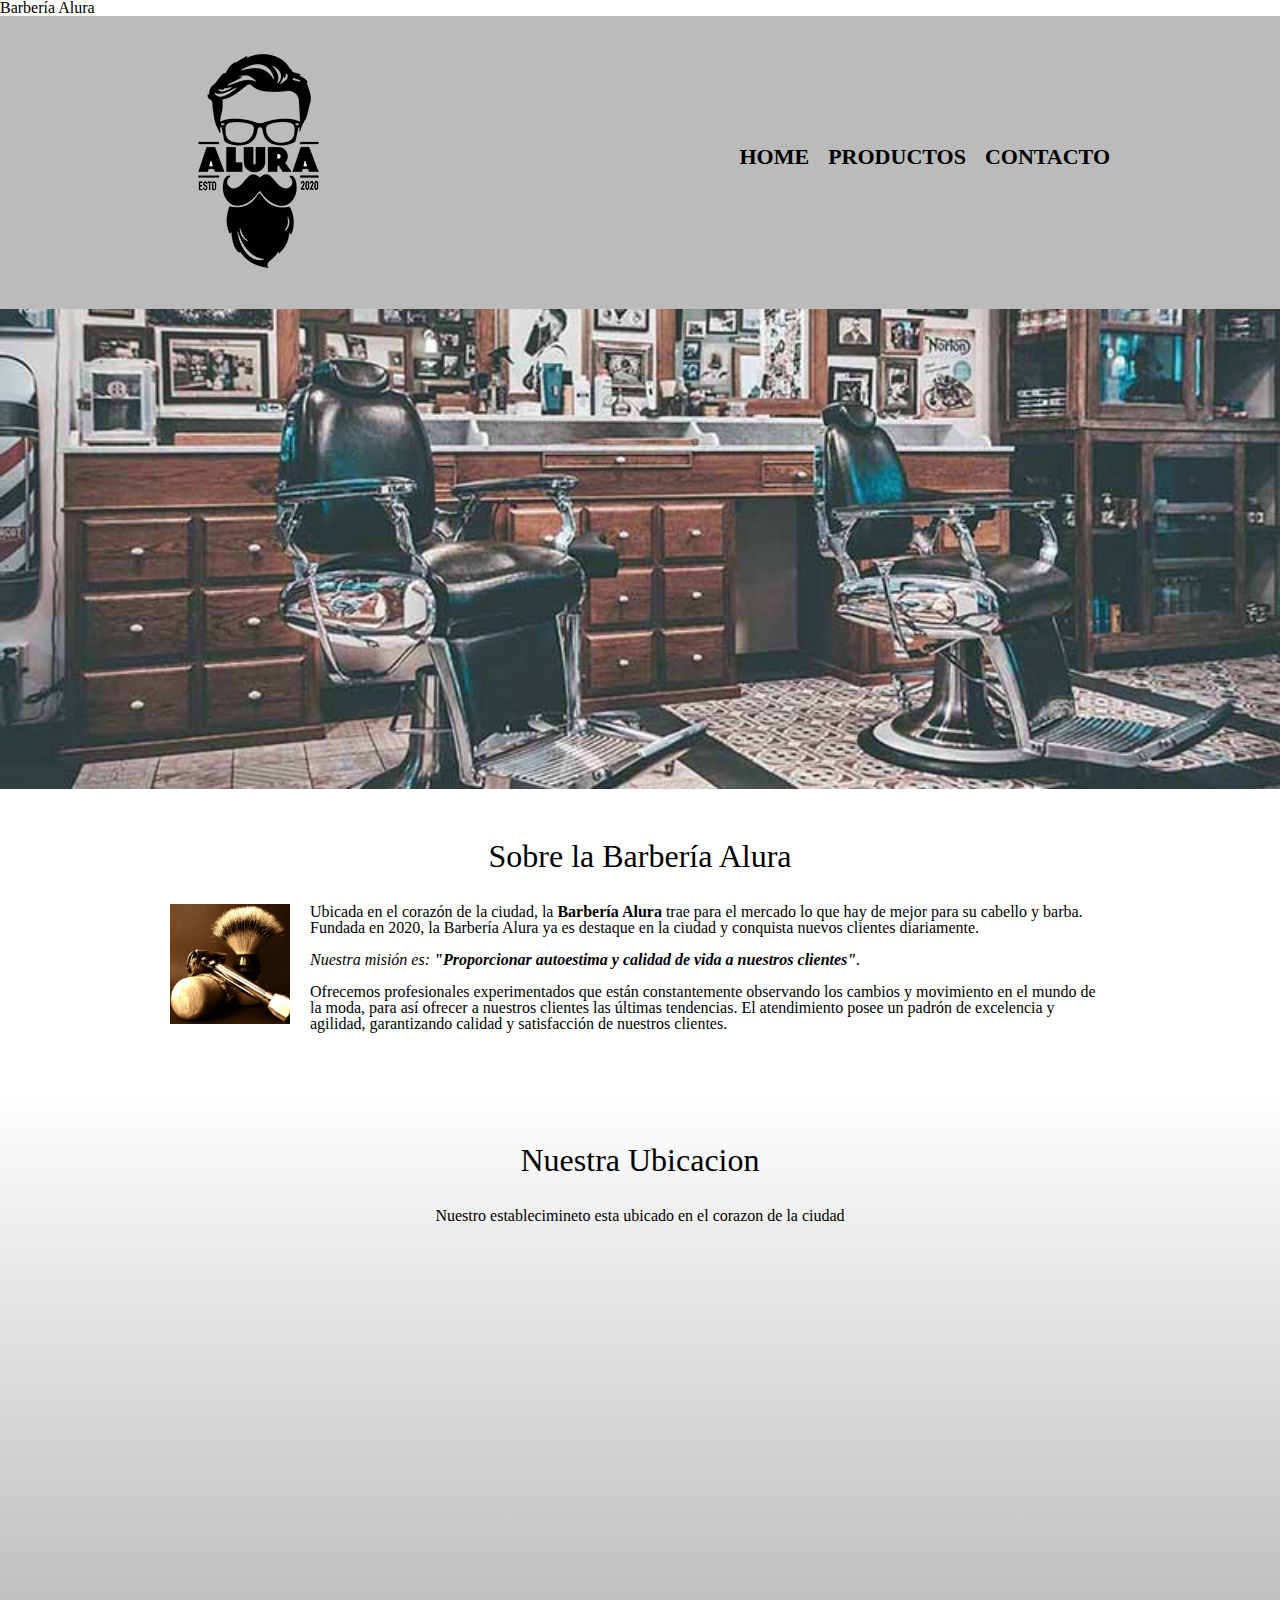
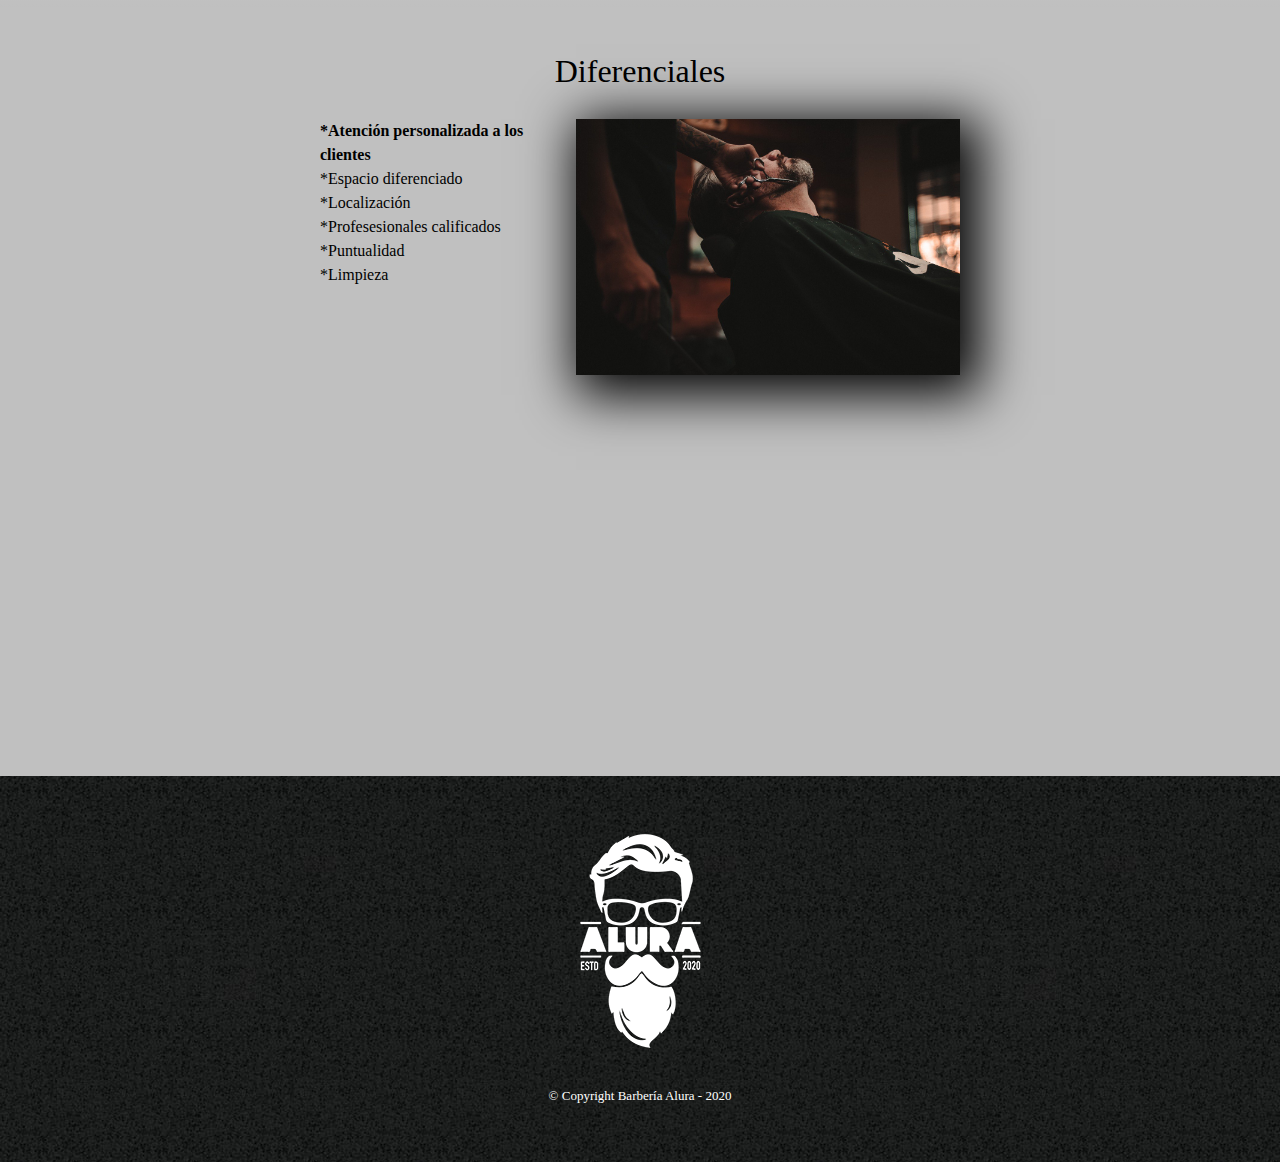
==== index.html @ 08589aea "Creandoo archivos index.html con vista general de pagina" ====
<!DOCTYPE html>

<html lang="es">
    
    <head>

        <meta charset="UTF-8"> 
        <meta name="vinport" content="width-device-width"
        <title>Barbería Alura</title>
        <link rel="stylesheet" href="reset.css">
        <link rel="stylesheet" href="style.css">
    
    </head>

    <body>

        <header>
            <div class="caja">
                <h1><img src="imagenes/logo.png"></h1>
                <nav>
                    <ul>
                        <li><a href="index.html">Home</a></li>
                        <li><a href="productos.html">Productos</a></li>
                        <li><a href="contacto.html">Contacto</a></li>
                    </ul>
                </nav>
            </div>
        </header>

        <img class="banner" src="banner/banner.jpg">
        
        <main>
            <section class="principal">

                <h2 class="titulo-principal">Sobre la Barbería Alura</h2>
                
                <img class="utensilios" src="imagenes/utensilios.jpg" alt="Utensilios de un barbero">
                <p>Ubicada en el corazón de la ciudad, la <strong>Barbería Alura</strong> trae para el mercado lo que hay de mejor para su cabello y barba. Fundada en 2020, la Barbería Alura ya es destaque en la ciudad y conquista nuevos clientes diariamente.</p>
    
                <p id="mision"><em>Nuestra misión es: <strong>"Proporcionar autoestima y calidad de vida a nuestros clientes"</strong>.</em></p>
    
                <p>Ofrecemos profesionales experimentados que están constantemente observando los cambios y movimiento en el mundo de la moda, para así ofrecer a nuestros clientes las últimas tendencias. El atendimiento posee un padrón de excelencia y agilidad, garantizando calidad y satisfacción de nuestros clientes.</p> 
    
            </section>
            <section class="mapa">
                <h3 class="titulo-principal">Nuestra Ubicacion</h3>
               <div class="mapa-contenido">
                <p>Nuestro establecimineto esta ubicado en el corazon de la ciudad</p>
                <iframe src="https://www.google.com/maps/embed?pb=!1m18!1m12!1m3!1d14625.631387892046!2d-46.64339287401583!3d-23.58970175469927!2m3!1f0!2f0!3f0!3m2!1i1024!2i768!4f13.1!3m3!1m2!1s0x94ce5bd9bb943bf5%3A0x6f642995c970f0fe!2scaelum%20alura!5e0!3m2!1ses-419!2smx!4v1674420279674!5m2!1ses-419!2smx" width="100%" height="300" style="border:0;" allowfullscreen="" loading="lazy" referrerpolicy="no-referrer-when-downgrade"></iframe>
               </div> 
               
            </section>
            
            <section class="diferenciales">
    
                <h3 class="titulo-principal">Diferenciales</h3>
                <div class="contenido-diferenciales">
                    <ul class="lista-diferenciales">
                        <li class="items">Atención personalizada a los clientes</li>
                        <li class="items">Espacio diferenciado</li>
                        <li class="items">Localización</li>
                        <li class="items">Profesesionales calificados</li>
                        <li class="items">Puntualidad</li>
                        <li class="items">Limpieza</li>
                    </ul><img src="diferenciales/diferenciales.jpg" class="imagenDiferenciales">
                    <div class="video">
                        <iframe width="560" height="315" src="https://www.youtube.com/embed/-7WMYRNpX3k" title="YouTube video player" frameborder="0" allow="accelerometer; autoplay; clipboard-write; encrypted-media; gyroscope; picture-in-picture; web-share" allowfullscreen></iframe>
                    </div>
                </div> 
    
            </section>
            
               
            
        </main>
        <footer>
            <img src="imagenes/logo-blanco.png">
            <p class="copyright">&copy Copyright Barbería Alura - 2020</p>
        </footer>
        
    </body>
</html>
---- style.css ----
header {
    background-color: #BBBBBB;
    padding: 20px 0;
}

.caja{
    width: 940px;
    position: relative;
    margin: 0 auto;
}

nav{
    position: absolute;
    top:110px;
    right: 0;
}

nav li{
    display: inline;
    margin: 0 0 0 15px;
}

nav a{
    text-transform: uppercase;
    color: #000000;
    font-weight: bold;
    font-size: 22px;
    text-decoration: none;
}

nav a:hover{
    color: #c78c19;
    text-decoration: underline;
}

.productos{
    width: 940px;
    margin: 0 auto;
    padding: 50px;
}


.productos li{
    display: inline-block;
    text-align: center;
    width: 30%;
    vertical-align: top;
    margin: 0 1.5%;
    padding: 30px 20px;
    box-sizing: border-box;
    border: 2px solid #000000;
    border-radius: 10px;
}

.productos li:hover{
    border-color:#c78c19;
}

.productos li:active{
    border-color:#088c19;
}

.productos h2{
    font-size: 30px;
    font-weight: bold;
}

.productos li:hover h2{
    font-size: 33px;
}

.producto-descripcion{
    font-size: 18px;
}

.producto-precio{
    font-size: 20px;
    font-weight: bold;
    margin-top:10px;
}

footer{
    text-align: center;
    background: url(imagenes/bg.jpg);
    padding:40px;
}

.copyright{
    color:#FFFFFF;
    font-size: 13px;
    margin:20px;
}



form{
    margin:40px 0;
}

form label, form legend{
    display: block;
    font-size: 20px;
    margin:0 0 10px;
}
.input-padron{
    display: block;
    margin: 0 0 20px;
    padding: 10px 25px;
    width: 50%;

}
.checkbox{
    margin: 20px 0;
}

.enviar{
    width:40%;
    padding: 15px 0;
    font-size: 18px;
    font-weight: bold;
    color: white;
    background: orange;
    border:none;
    border-radius: 5px;
    transition:1s all;
    cursor: pointer;
}
.enviar:hover{
    background: black;
    transform: scale(1.2);
}

table{
    margin: 40px 40px;
}

thead{
    background: #555555;
    color:white;
    font-weight: bold;
}
td, th{
    border:1px solid #000000;
    padding: 8px 15px;
}

/*CSS para index*/

.banner{
    width: 100%;
}

.principal{
    padding: 3em;
    background: #FFFFFF;
    width:940px;
    margin:0 auto;
}

.titulo-principal{
    text-align: center;
    font-size: 2em;
    margin: 0 0 1em;
    clear: left;
}

.principal p{
    margin: 0 0 1em;

}

.principal strong{
    font-weight: bold;
}

.principal em{
    font-style: italic;
}

.utensilios{
    width: 120px;
    float: left;
    margin: 0 20px 20px 0;
}

.mapa{
    padding: 3em 0;
    background: linear-gradient(#FEFEFE, #88888888)
}

.mapa p{
    margin: 0 0 2em;
    text-align: center;
}

.mapa-contenido{
    width: 940px;
    margin: 0 auto;
}

.diferenciales{
    padding: 3em 0;
    background: #88888888;
}

.contenido-diferenciales{
    width: 640px;
    margin: 0 auto;
}

.lista-diferenciales{
    width: 40%;
    display: inline-block;
    vertical-align: top;
}
    
.items{
    line-height: 1.5;
}

.items:before{
    content: "*";
}

.items:first-child{
    font-weight: bold;
}

.imagenDiferenciales{
    width: 60%;
    box-shadow: 10px 10px 50px 10px #000000;
}

.imagenDiferenciales:hover{
    opacity: 60%;
    transition: 60ms;
   
}

.video{
    width: 560px;
    margin: 1em auto;
}
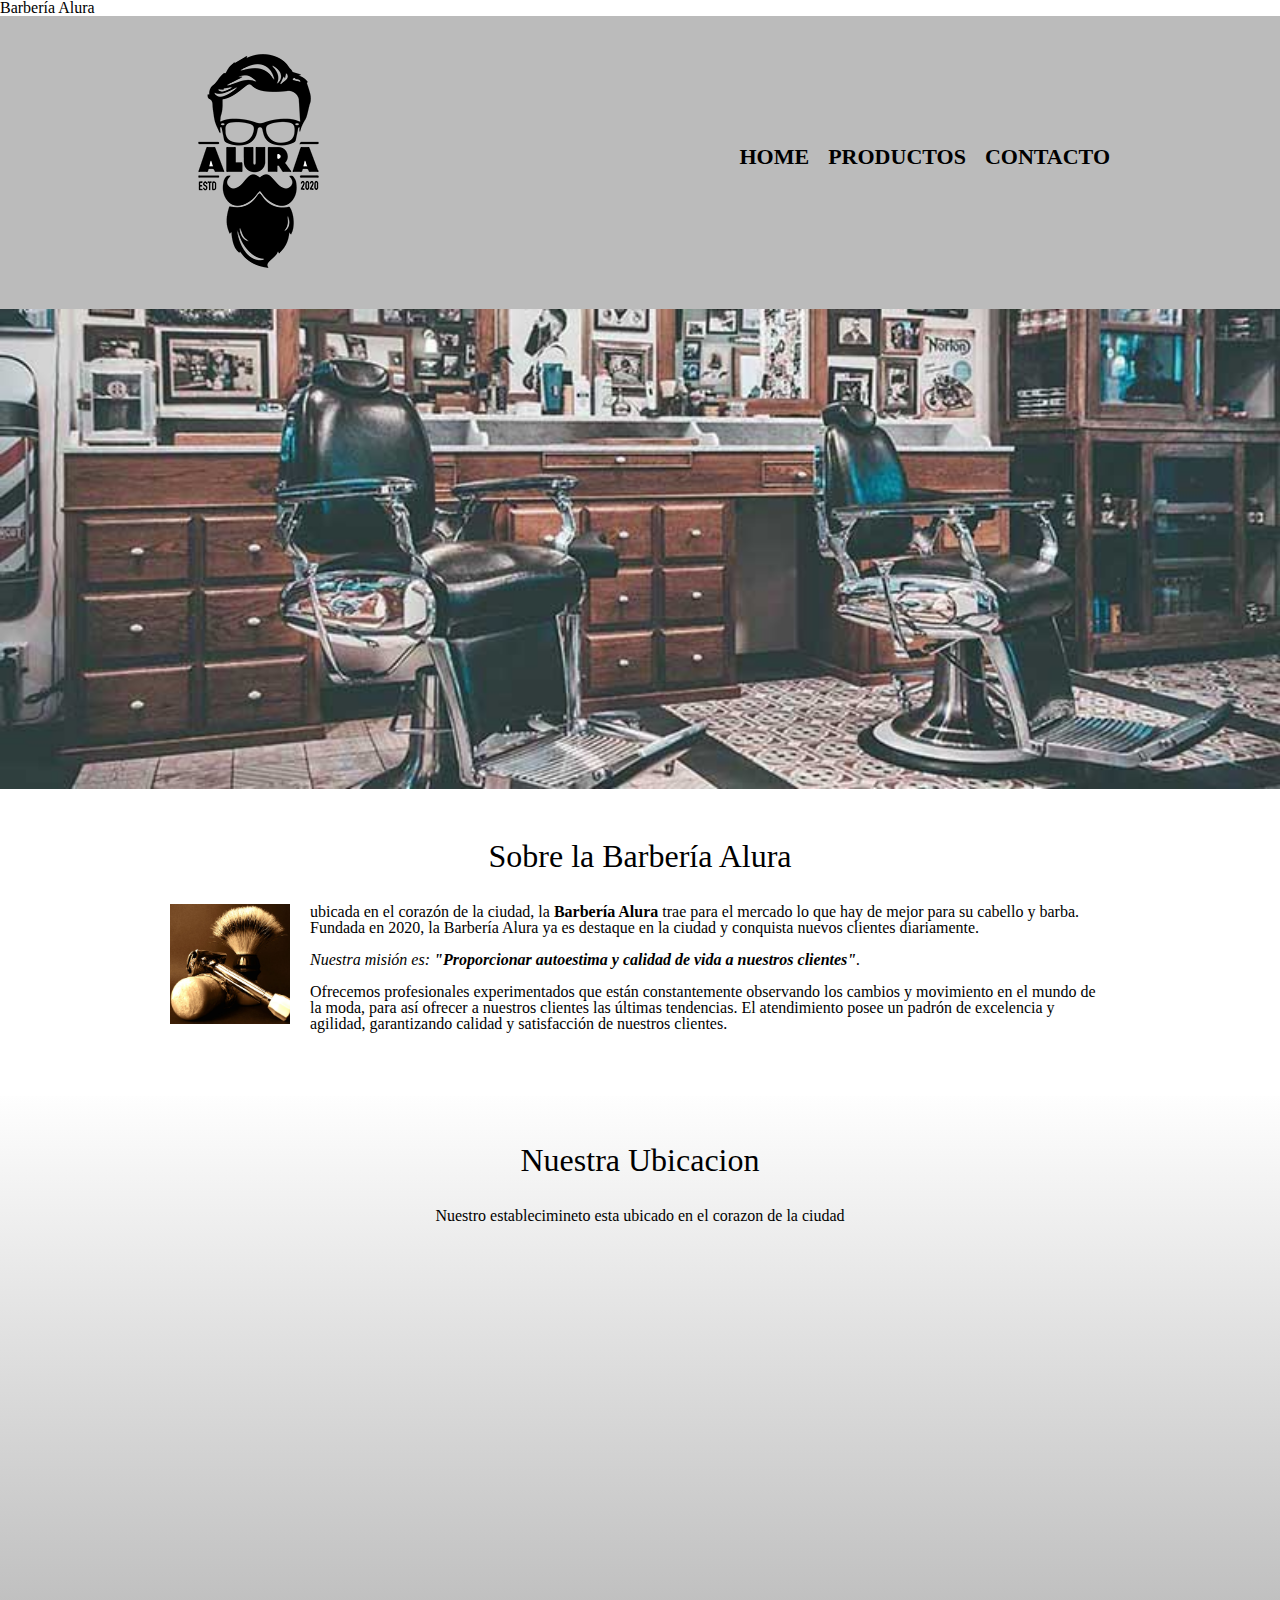
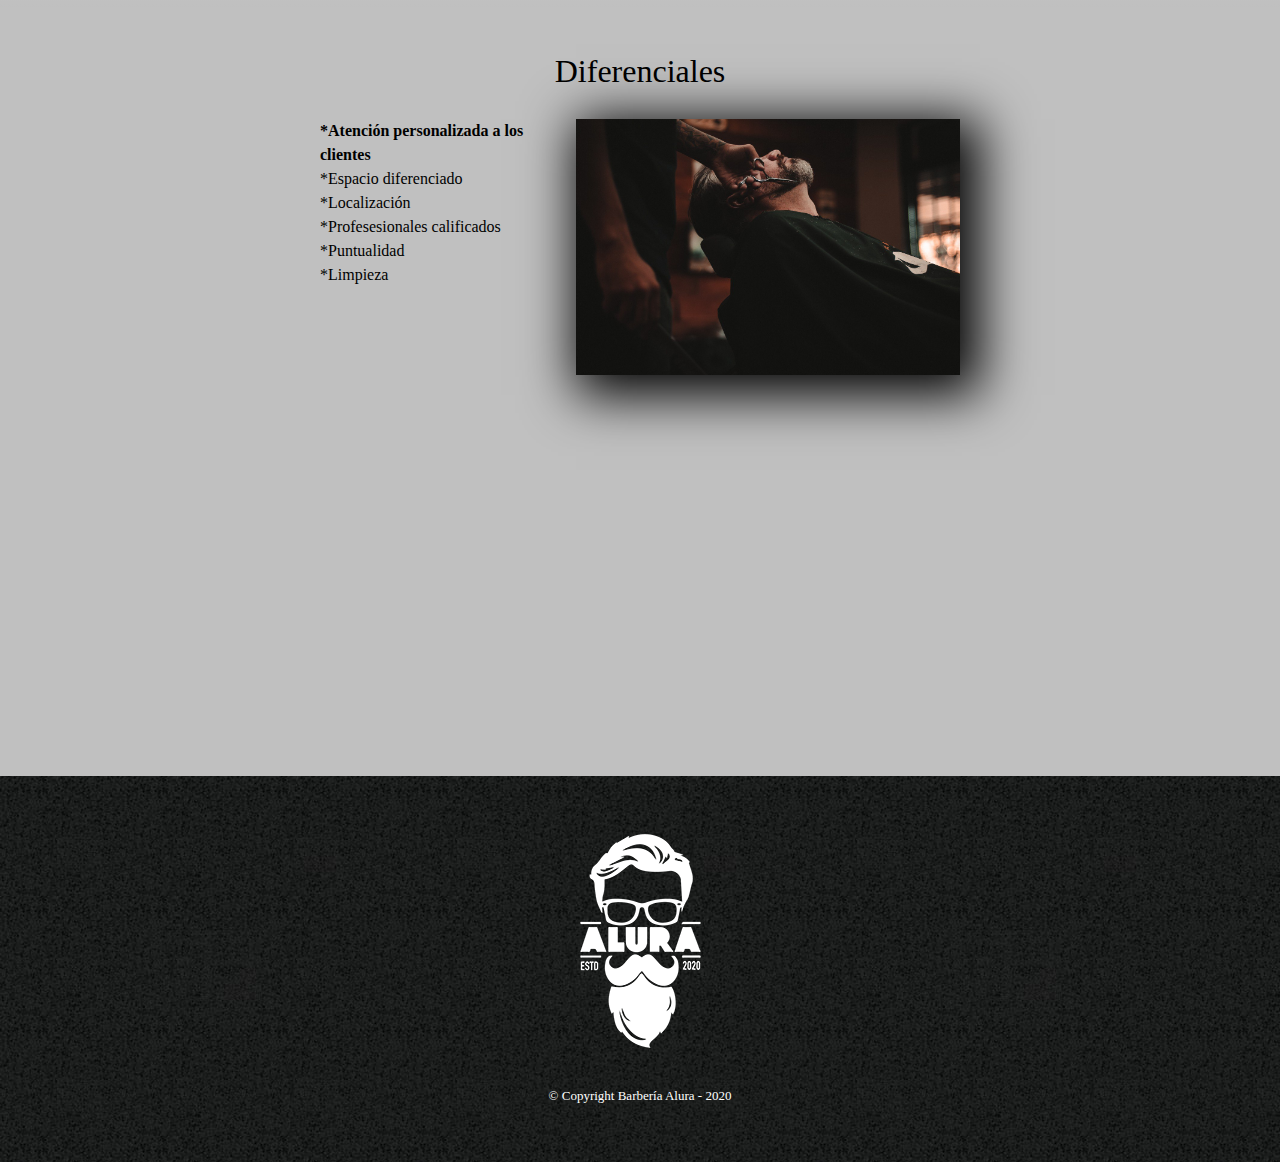
==== commit d93c9137: "Prueba de mayusculas en ubicacion" ====
--- a/index.html
+++ b/index.html
@@ -35,7 +35,7 @@
                 <h2 class="titulo-principal">Sobre la Barbería Alura</h2>
                 
                 <img class="utensilios" src="imagenes/utensilios.jpg" alt="Utensilios de un barbero">
-                <p>Ubicada en el corazón de la ciudad, la <strong>Barbería Alura</strong> trae para el mercado lo que hay de mejor para su cabello y barba. Fundada en 2020, la Barbería Alura ya es destaque en la ciudad y conquista nuevos clientes diariamente.</p>
+                <p>ubicada en el corazón de la ciudad, la <strong>Barbería Alura</strong> trae para el mercado lo que hay de mejor para su cabello y barba. Fundada en 2020, la Barbería Alura ya es destaque en la ciudad y conquista nuevos clientes diariamente.</p>
     
                 <p id="mision"><em>Nuestra misión es: <strong>"Proporcionar autoestima y calidad de vida a nuestros clientes"</strong>.</em></p>
     
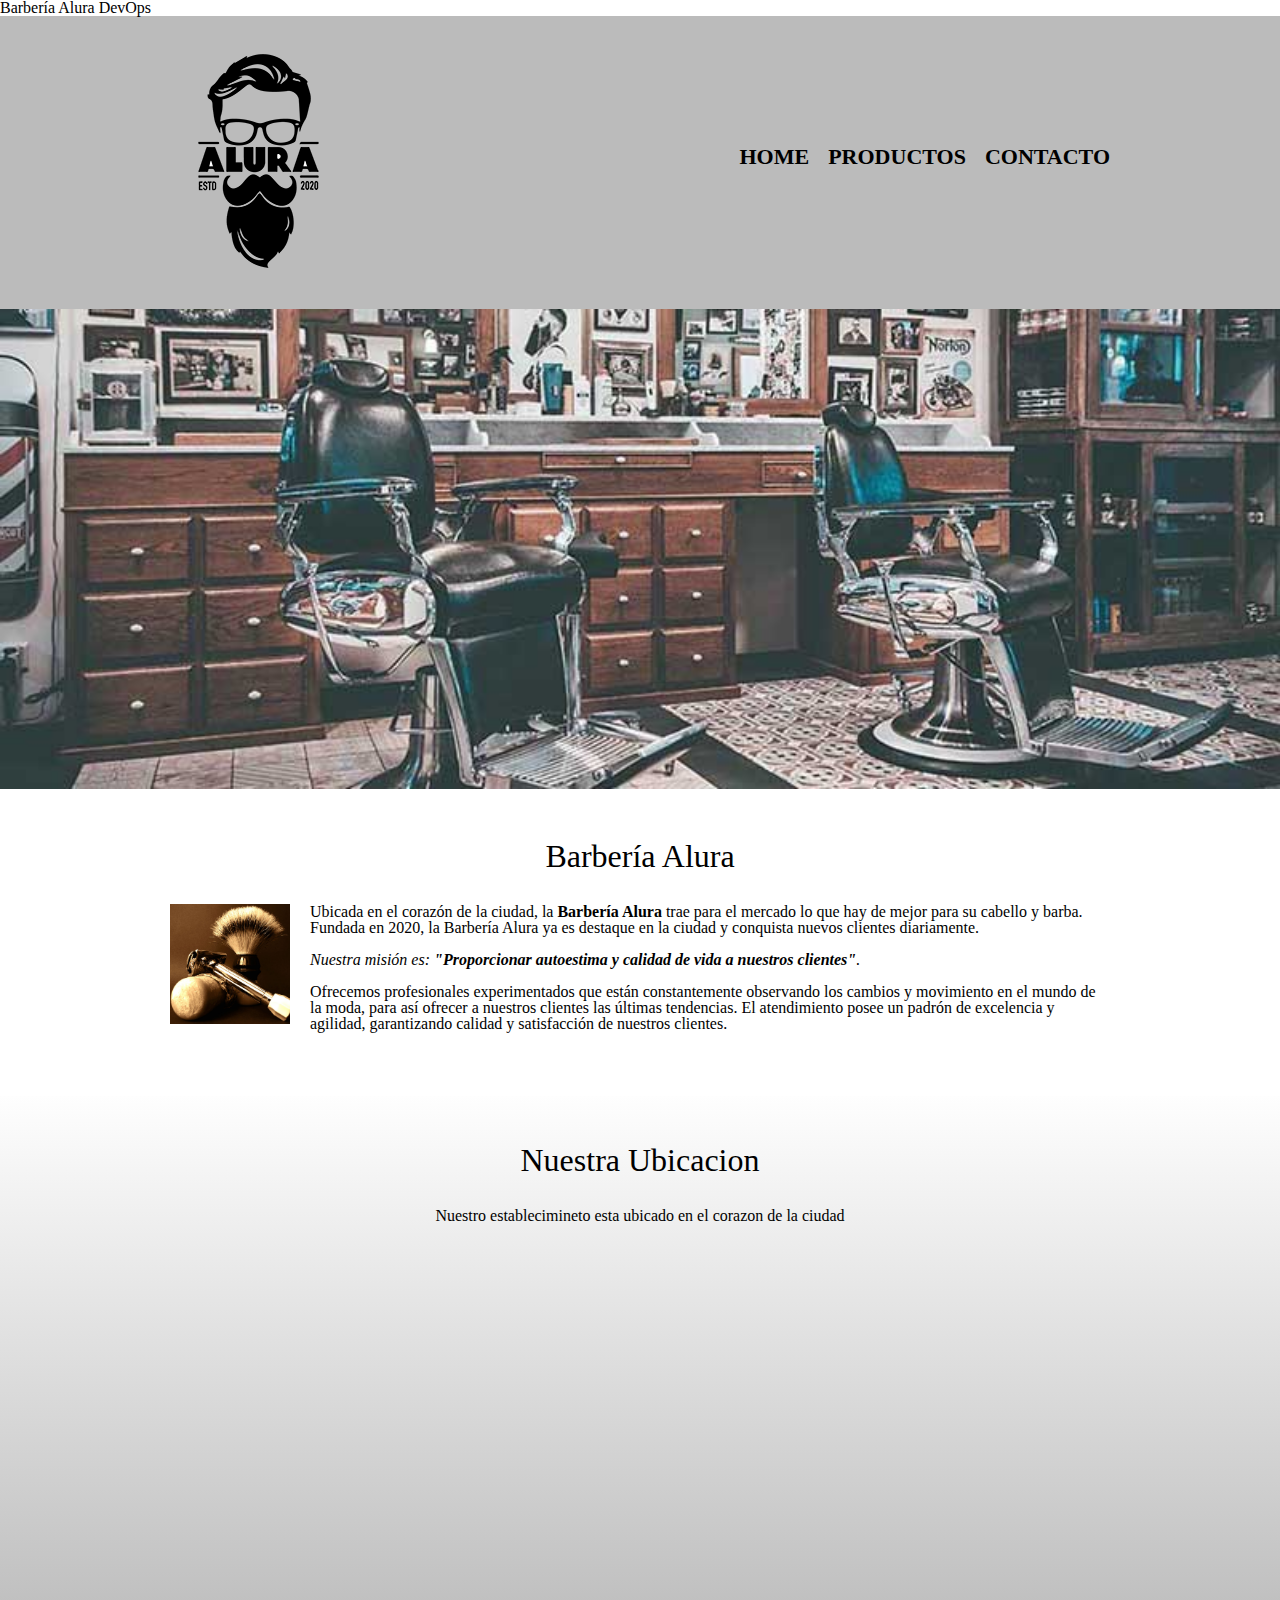
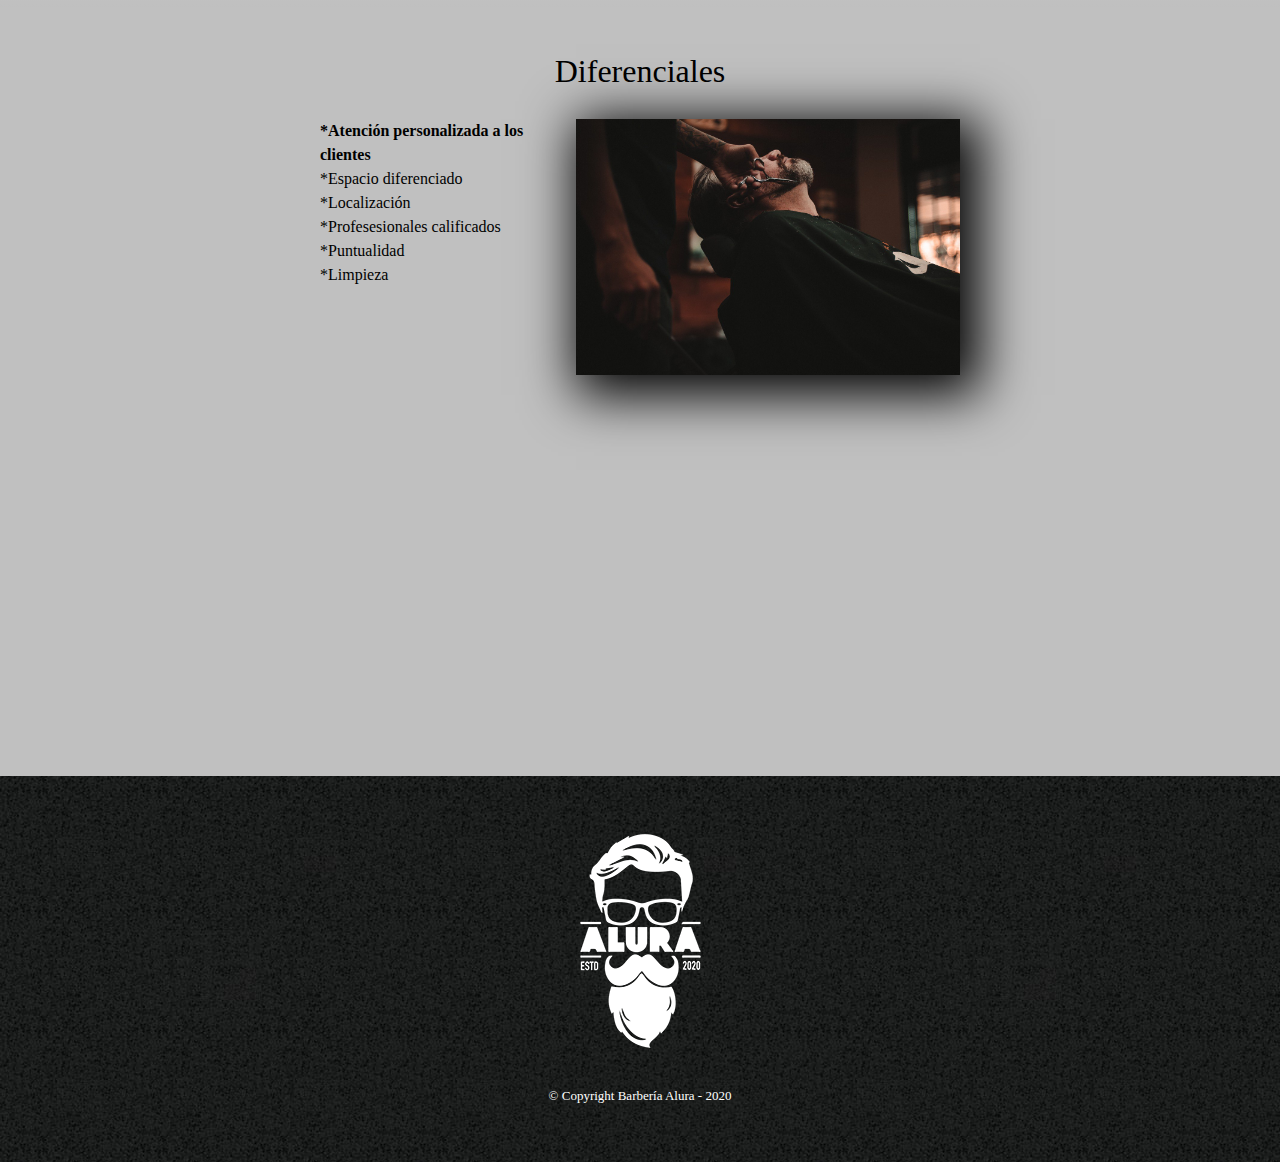
==== commit caf4be94: "Quitanto mayusculas en titulo" ====
--- a/index.html
+++ b/index.html
@@ -6,7 +6,7 @@
 
         <meta charset="UTF-8"> 
         <meta name="vinport" content="width-device-width"
-        <title>Barbería Alura</title>
+        <title>Barbería Alura DevOps</title>
         <link rel="stylesheet" href="reset.css">
         <link rel="stylesheet" href="style.css">
     
@@ -32,10 +32,10 @@
         <main>
             <section class="principal">
 
-                <h2 class="titulo-principal">Sobre la Barbería Alura</h2>
+                <h2 class="titulo-principal">Barbería Alura</h2>
                 
                 <img class="utensilios" src="imagenes/utensilios.jpg" alt="Utensilios de un barbero">
-                <p>ubicada en el corazón de la ciudad, la <strong>Barbería Alura</strong> trae para el mercado lo que hay de mejor para su cabello y barba. Fundada en 2020, la Barbería Alura ya es destaque en la ciudad y conquista nuevos clientes diariamente.</p>
+                <p>Ubicada en el corazón de la ciudad, la <strong>Barbería Alura</strong> trae para el mercado lo que hay de mejor para su cabello y barba. Fundada en 2020, la Barbería Alura ya es destaque en la ciudad y conquista nuevos clientes diariamente.</p>
     
                 <p id="mision"><em>Nuestra misión es: <strong>"Proporcionar autoestima y calidad de vida a nuestros clientes"</strong>.</em></p>
     
